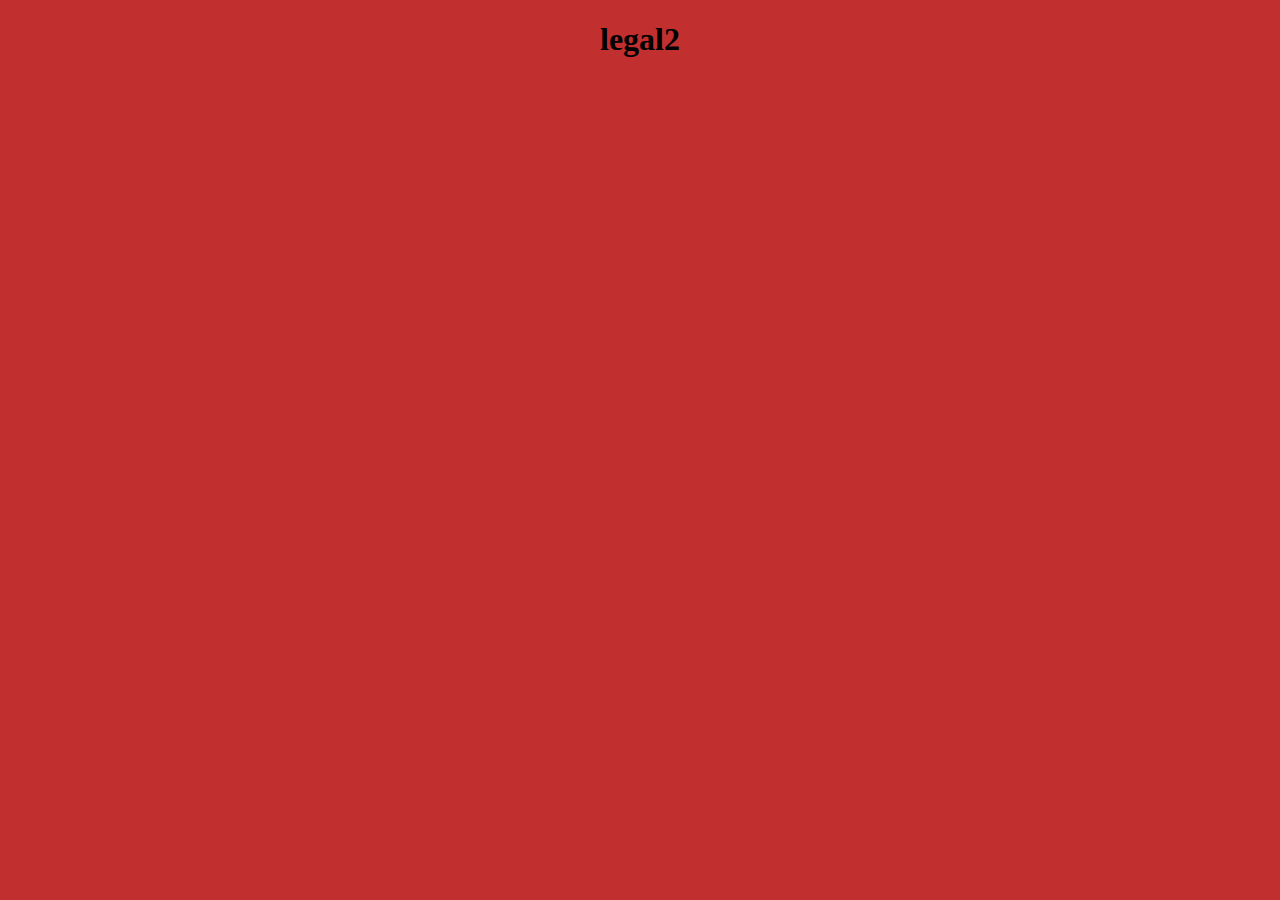
==== index.html @ 8499ec06 "Add files via upload" ====
<!DOCTYPE html>
<html lang="en">
<head>
    <meta charset="UTF-8">
    <meta http-equiv="X-UA-Compatible" content="IE=edge">
    <meta name="viewport" content="width=device-width, initial-scale=1.0">
    <link rel="stylesheet" href="style.css">
    <link rel="stylesheet" href="reset.css">
    
  <title>legal</title>
</head>
<body>
    
    <h1> legal2 </h1>

</body>
</html>
---- style.css ----
:root {
    --cor-de-fundo: rgb(200, 175, 190);
}

body {
    background-color: #c22f2f;
    text-align: center;
  }
  
  .cabecalho-menu {
    background-color: var(--cor-de-fundo);
  }
  
  .cabecalho-menu-ite {
    display: block;
    padding: 18px;
    font-size: 23px;
    text-decoration: line-through;
    color: greenyellow;
    text-align: center;
    border-top: 1px solid;
  }
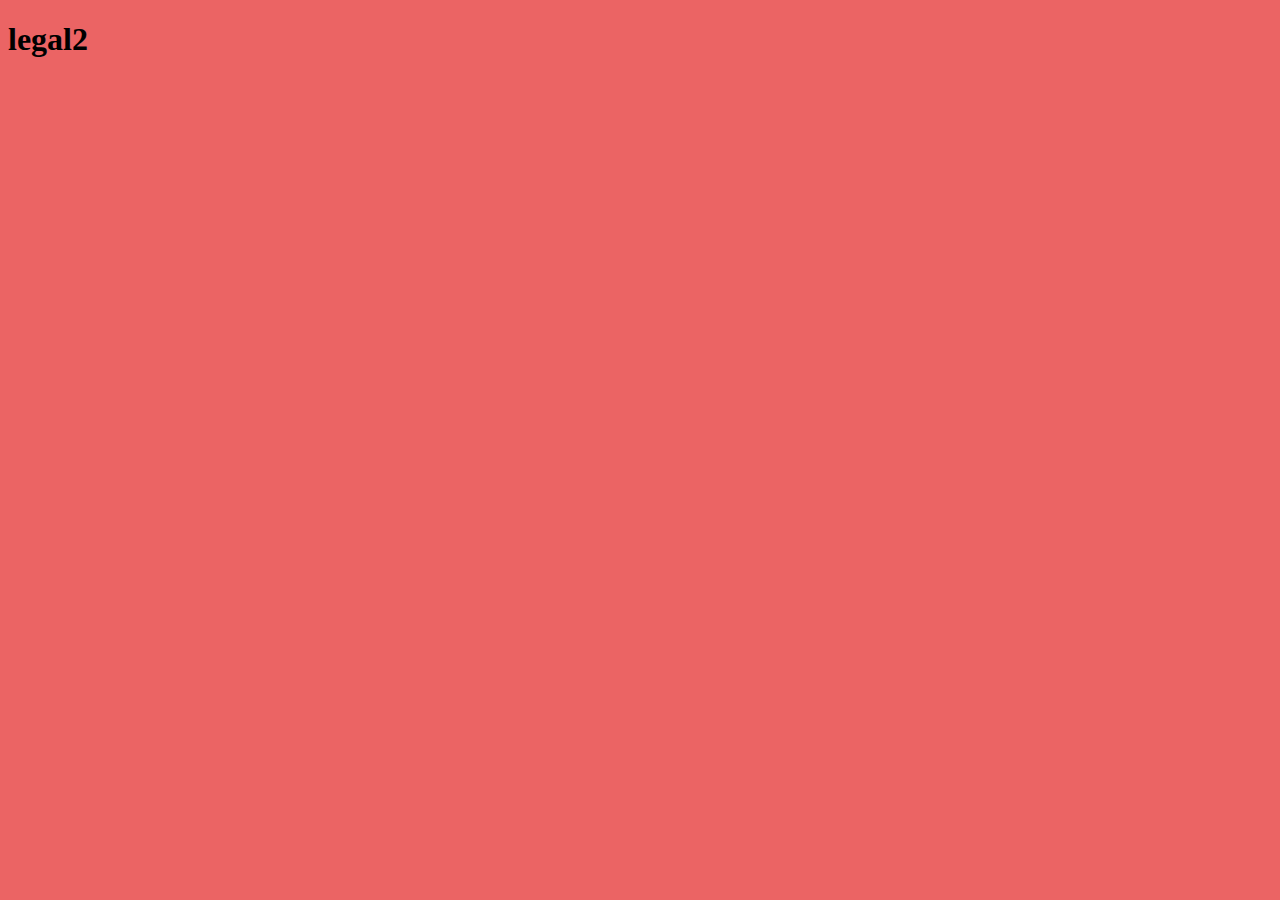
==== commit 984b187f: "Add files via upload" ====
--- a/index.html
+++ b/index.html
@@ -7,7 +7,7 @@
     <link rel="stylesheet" href="style.css">
     <link rel="stylesheet" href="reset.css">
     
-  <title>legal</title>
+  <title> fnaf </title>
 </head>
 <body>
     
--- a/style.css
+++ b/style.css
@@ -1,22 +1,43 @@
 :root {
-    --cor-de-fundo: rgb(200, 175, 190);
+     --cor-de-fundo: rgb(146, 16, 16);
+     --cor-cabecalho: rgb(29, 116, 26);
+     --fundo-menu: rgb(213, 226, 32); 
 }
 
 body {
-    background-color: #c22f2f;
+    background-color:rgb(235, 100, 100);
+}
+
+ .cabecalho {
+    background-color: rgb(187, 187, 187);
+} 
+  .cabecalho-titulo{
+    font-size: 36px;
+    font-weight: 700;
+    padding: 12px;
     text-align: center;
-  }
-  
+}
   .cabecalho-menu {
-    background-color: var(--cor-de-fundo);
-  }
-  
-  .cabecalho-menu-ite {
-    display: block;
-    padding: 18px;
-    font-size: 23px;
-    text-decoration: line-through;
-    color: greenyellow;
+    background-color: rgb(179, 231, 120);
+}
+
+  .cabecalho-menu-item {
+    display:block ;
+    font-size: 24px;
+    text-decoration:none;
+    color: maroon;
+    padding: 10px;
     text-align: center;
     border-top: 1px solid;
+}
+
+#burguer {
+  background-color; text-rendering: (71, 71, 255);
+  display: block;
+  color: white;
+  text-align: center;
+  padding: 10px;
+  }
+  #menu {
+  display: none;
   }